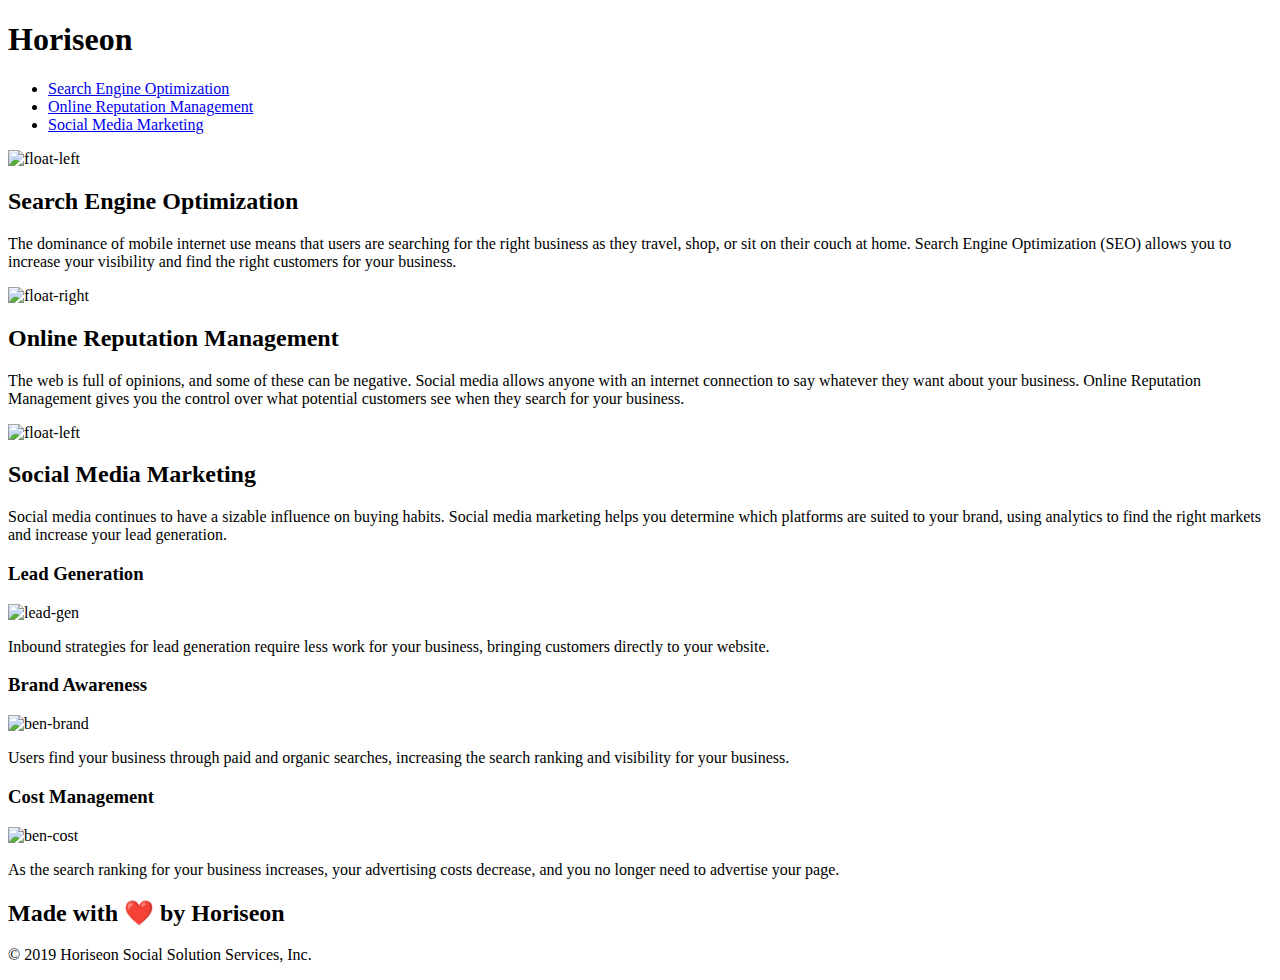
==== index.html @ 897d2905 "Fixed html" ====
<!DOCTYPE html>
<html lang="en-us">

<head>
    <meta charset="UTF-8" />
    <link rel="stylesheet" href="./assets/css/style.css">
    <title>Horiseon</title>
</head>

<!-- This is a body that contains headers, sections, articles, and a footer.   -->
<body>
    <header class="header">
        <h1>Hori<a class="seo">seo</a>n</h1>

        <!--This is the navigation header.    -->
        <nav>
            <ul>
                <li>
                    <a href="#search-engine-optimization">Search Engine Optimization</a>
                </li>
                <li>
                    <a href="#online-reputation-management">Online Reputation Management</a>
                </li>
                <li>
                    <a href="#social-media-marketing">Social Media Marketing</a>
                </li>
            </ul>
        </nav>
    </header>
    <section class="hero"></section>
    <!--This is an article that contains multiple sections. -->
    <main class="content">
        <header class="search-engine-optimization">
            <img src="./assets/images/search-engine-optimization.jpg" alt="float-left" />
            <h2>Search Engine Optimization</h2>
            <p>
                The dominance of mobile internet use means that users are searching for the right business as they travel, shop, or sit on their couch at home. Search Engine Optimization (SEO) allows you to increase your visibility and find the right customers for your business.
            </p>
        </header>
        <section id="online-reputation-management" class="online-reputation-management">
            <img src="./assets/images/online-reputation-management.jpg" alt="float-right" />
            <h2>Online Reputation Management</h2>
            <p>
                The web is full of opinions, and some of these can be negative. Social media allows anyone with an internet connection to say whatever they want about your business. Online Reputation Management gives you the control over what potential customers see when they search for your business.
            </p>
        </section>
        <section id="social-media-marketing" class="social-media-marketing">
            <img src="./assets/images/social-media-marketing.jpg" alt="float-left" />
            <h2>Social Media Marketing</h2>
            <p>
                Social media continues to have a sizable influence on buying habits. Social media marketing helps you determine which platforms are suited to your brand, using analytics to find the right markets and increase your lead generation.
            </p>
        </section>
    </main>
    <!--This is the side page section that contain multiple sections.-->
    <aside class="benefits">
        <section class="benefit-lead">
            <h3>Lead Generation</h3>
            <img src="./assets/images/lead-generation.png" alt="lead-gen"/>
            <p>
                Inbound strategies for lead generation require less work for your business, bringing customers directly to your website.
            </p>
        </section>
        <section class="benefit-brand">
            <h3>Brand Awareness</h3>
            <img src="./assets/images/brand-awareness.png" alt="ben-brand"/>
            <p>
                Users find your business through paid and organic searches, increasing the search ranking and visibility for your business.
            </p>
        </section>
        <section class="benefit-cost">
            <h3>Cost Management</h3>
            <img src="./assets/images/cost-management.png" alt="ben-cost"></img>
            <p>
                As the search ranking for your business increases, your advertising costs decrease, and you no longer need to advertise your page.
            </p>
        </section>
    </aside>
    <!--This is the footer.-->
    <footer class="footer">
        <h2>Made with ❤️️ by Horiseon</h2>
        <p>
            &copy; 2019 Horiseon Social Solution Services, Inc.
        </p>
    </footer>
</body>

</html>
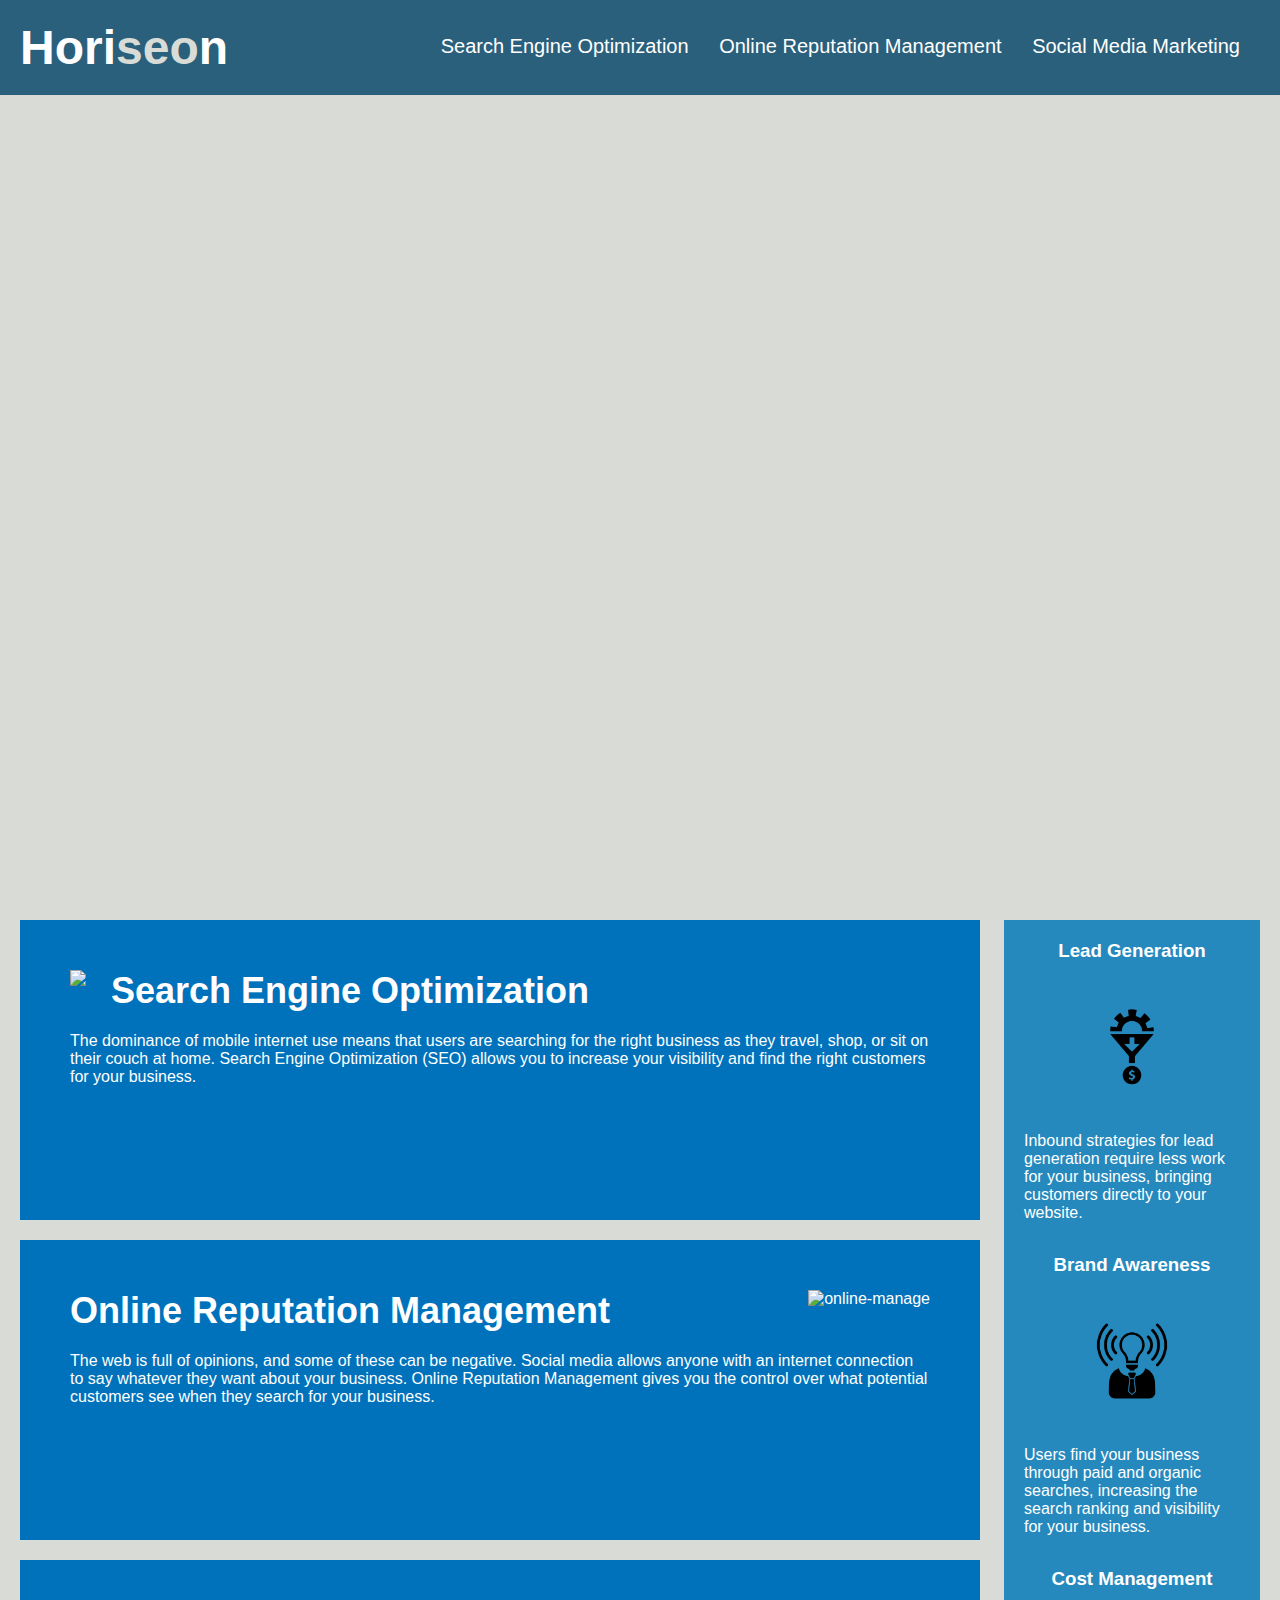
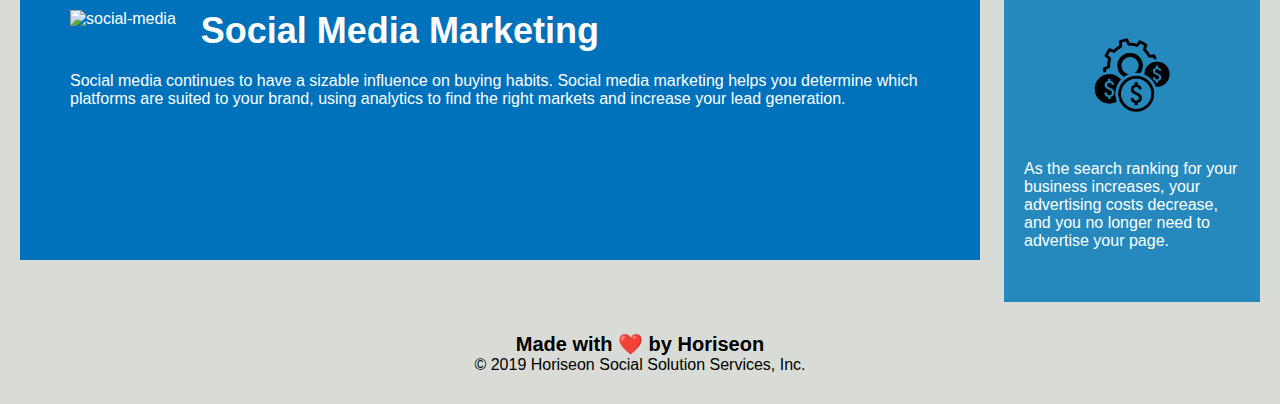
==== commit 07b651d9: "Linked html to correct folders" ====
--- a/index.html
+++ b/index.html
@@ -3,7 +3,7 @@
 
 <head>
     <meta charset="UTF-8" />
-    <link rel="stylesheet" href="./assets/css/style.css">
+    <link rel="stylesheet" href="./develop/assets/css/style.css">
     <title>Horiseon</title>
 </head>
 
@@ -31,21 +31,21 @@
     <!--This is an article that contains multiple sections. -->
     <main class="content">
         <header class="search-engine-optimization">
-            <img src="./assets/images/search-engine-optimization.jpg" alt="float-left" />
+            <img src="./develop/assets/images/search-engine-optimization.jpg" class="float-left" />
             <h2>Search Engine Optimization</h2>
             <p>
                 The dominance of mobile internet use means that users are searching for the right business as they travel, shop, or sit on their couch at home. Search Engine Optimization (SEO) allows you to increase your visibility and find the right customers for your business.
             </p>
         </header>
         <section id="online-reputation-management" class="online-reputation-management">
-            <img src="./assets/images/online-reputation-management.jpg" alt="float-right" />
+            <img src="./develop/assets/images/online-reputation-management.jpg" alt="online-manage" class="float-right" />
             <h2>Online Reputation Management</h2>
             <p>
                 The web is full of opinions, and some of these can be negative. Social media allows anyone with an internet connection to say whatever they want about your business. Online Reputation Management gives you the control over what potential customers see when they search for your business.
             </p>
         </section>
         <section id="social-media-marketing" class="social-media-marketing">
-            <img src="./assets/images/social-media-marketing.jpg" alt="float-left" />
+            <img src="./develop/assets/images/social-media-marketing.jpg" alt="social-media" class="float-left" />
             <h2>Social Media Marketing</h2>
             <p>
                 Social media continues to have a sizable influence on buying habits. Social media marketing helps you determine which platforms are suited to your brand, using analytics to find the right markets and increase your lead generation.
@@ -56,21 +56,21 @@
     <aside class="benefits">
         <section class="benefit-lead">
             <h3>Lead Generation</h3>
-            <img src="./assets/images/lead-generation.png" alt="lead-gen"/>
+            <img src="./develop/assets/images/lead-generation.png" alt="lead-gen"/>
             <p>
                 Inbound strategies for lead generation require less work for your business, bringing customers directly to your website.
             </p>
         </section>
         <section class="benefit-brand">
             <h3>Brand Awareness</h3>
-            <img src="./assets/images/brand-awareness.png" alt="ben-brand"/>
+            <img src="./develop/assets/images/brand-awareness.png" alt="ben-brand"/>
             <p>
                 Users find your business through paid and organic searches, increasing the search ranking and visibility for your business.
             </p>
         </section>
         <section class="benefit-cost">
             <h3>Cost Management</h3>
-            <img src="./assets/images/cost-management.png" alt="ben-cost"></img>
+            <img src="./develop/assets/images/cost-management.png" alt="ben-cost"></img>
             <p>
                 As the search ranking for your business increases, your advertising costs decrease, and you no longer need to advertise your page.
             </p>
--- a/develop/assets/css/style.css
+++ b/develop/assets/css/style.css
@@ -0,0 +1,200 @@
+* {
+    box-sizing: border-box;
+    padding: 0;
+    margin: 0;
+}
+
+body {
+    background-color: #d9dcd6;
+}
+
+.header {
+    padding: 20px;
+    font-family: 'Trebuchet MS', 'Lucida Sans Unicode', 'Lucida Grande', 'Lucida Sans', Arial, sans-serif;
+    background-color: #2a607c;
+    color: #ffffff;
+}
+
+.header h1 {
+    display: inline-block;
+    font-size: 48px;
+}
+
+.header h1 .seo {
+    color: #d9dcd6;
+}
+
+/* h2 tag makes it look like a upper right navigation bar. */
+.header nav {
+    padding-top: 15px;
+    margin-right: 20px;
+    float: right;
+    font-family: 'Gill Sans', 'Gill Sans MT', Calibri, 'Trebuchet MS', sans-serif;
+    font-size: 20px;
+}
+
+.header nav ul {
+    list-style-type: none;
+}
+
+.header nav ul li {
+    display: inline-block;
+    margin-left: 25px;
+}
+
+a {
+    color: #ffffff;
+    text-decoration: none;
+}
+
+p {
+    font-size: 16px;
+}
+
+.hero {
+    height: 800px;
+    width: 100%;
+    margin-bottom: 25px;
+    background-image: url("../images/digital-marketing-meeting.jpg");
+    background-size: cover;
+    background-position: center;
+}
+
+.float-left {
+    float: left;
+    margin-right: 25px;
+}
+
+.float-right {
+    float: right;
+    margin-left: 25px;
+}
+
+.content {
+    width: 75%;
+    display: inline-block;
+    margin-left: 20px;
+}
+
+.benefits {
+    margin-right: 20px;
+    padding: 20px;
+    clear: both;
+    float: right;
+    width: 20%;
+    height: 100%;
+    font-family: 'Gill Sans', 'Gill Sans MT', Calibri, 'Trebuchet MS', sans-serif;
+    background-color: #2589bd;
+}
+
+.benefit-lead {
+    margin-bottom: 32px;
+    color: #ffffff;
+}
+
+.benefit-brand {
+    margin-bottom: 32px;
+    color: #ffffff;
+}
+
+.benefit-cost {
+    margin-bottom: 32px;
+    color: #ffffff;
+}
+
+.benefit-lead h3 {
+    margin-bottom: 10px;
+    text-align: center;
+}
+
+.benefit-brand h3 {
+    margin-bottom: 10px;
+    text-align: center;
+}
+
+.benefit-cost h3 {
+    margin-bottom: 10px;
+    text-align: center;
+}
+
+.benefit-lead img {
+    display: block;
+    margin: 10px auto;
+    max-width: 150px;
+}
+
+.benefit-brand img {
+    display: block;
+    margin: 10px auto;
+    max-width: 150px;
+}
+
+.benefit-cost img {
+    display: block;
+    margin: 10px auto;
+    max-width: 150px;
+}
+
+.search-engine-optimization {
+    margin-bottom: 20px;
+    padding: 50px;
+    height: 300px;
+    font-family: 'Gill Sans', 'Gill Sans MT', Calibri, 'Trebuchet MS', sans-serif;
+    background-color: #0072bb;
+    color: #ffffff;
+}
+
+.online-reputation-management {
+    margin-bottom: 20px;
+    padding: 50px;
+    height: 300px;
+    font-family: 'Gill Sans', 'Gill Sans MT', Calibri, 'Trebuchet MS', sans-serif;
+    background-color: #0072bb;
+    color: #ffffff;
+}
+
+.social-media-marketing {
+    margin-bottom: 20px;
+    padding: 50px;
+    height: 300px;
+    font-family: 'Gill Sans', 'Gill Sans MT', Calibri, 'Trebuchet MS', sans-serif;
+    background-color: #0072bb;
+    color: #ffffff;
+}
+
+.search-engine-optimization img {
+    max-height: 200px;
+}
+
+.online-reputation-management img {
+    max-height: 200px;
+}
+
+.social-media-marketing img {
+    max-height: 200px;
+}
+
+.search-engine-optimization h2 {
+    margin-bottom: 20px;
+    font-size: 36px;
+}
+
+.online-reputation-management h2 {
+    margin-bottom: 20px;
+    font-size: 36px;
+}
+
+.social-media-marketing h2 {
+    margin-bottom: 20px;
+    font-size: 36px;
+}
+
+.footer {
+    padding: 30px;
+    clear: both;
+    font-family: 'Trebuchet MS', 'Lucida Sans Unicode', 'Lucida Grande', 'Lucida Sans', Arial, sans-serif;
+    text-align: center;
+}
+.footer h2 {
+    font-size: 20px;
+}
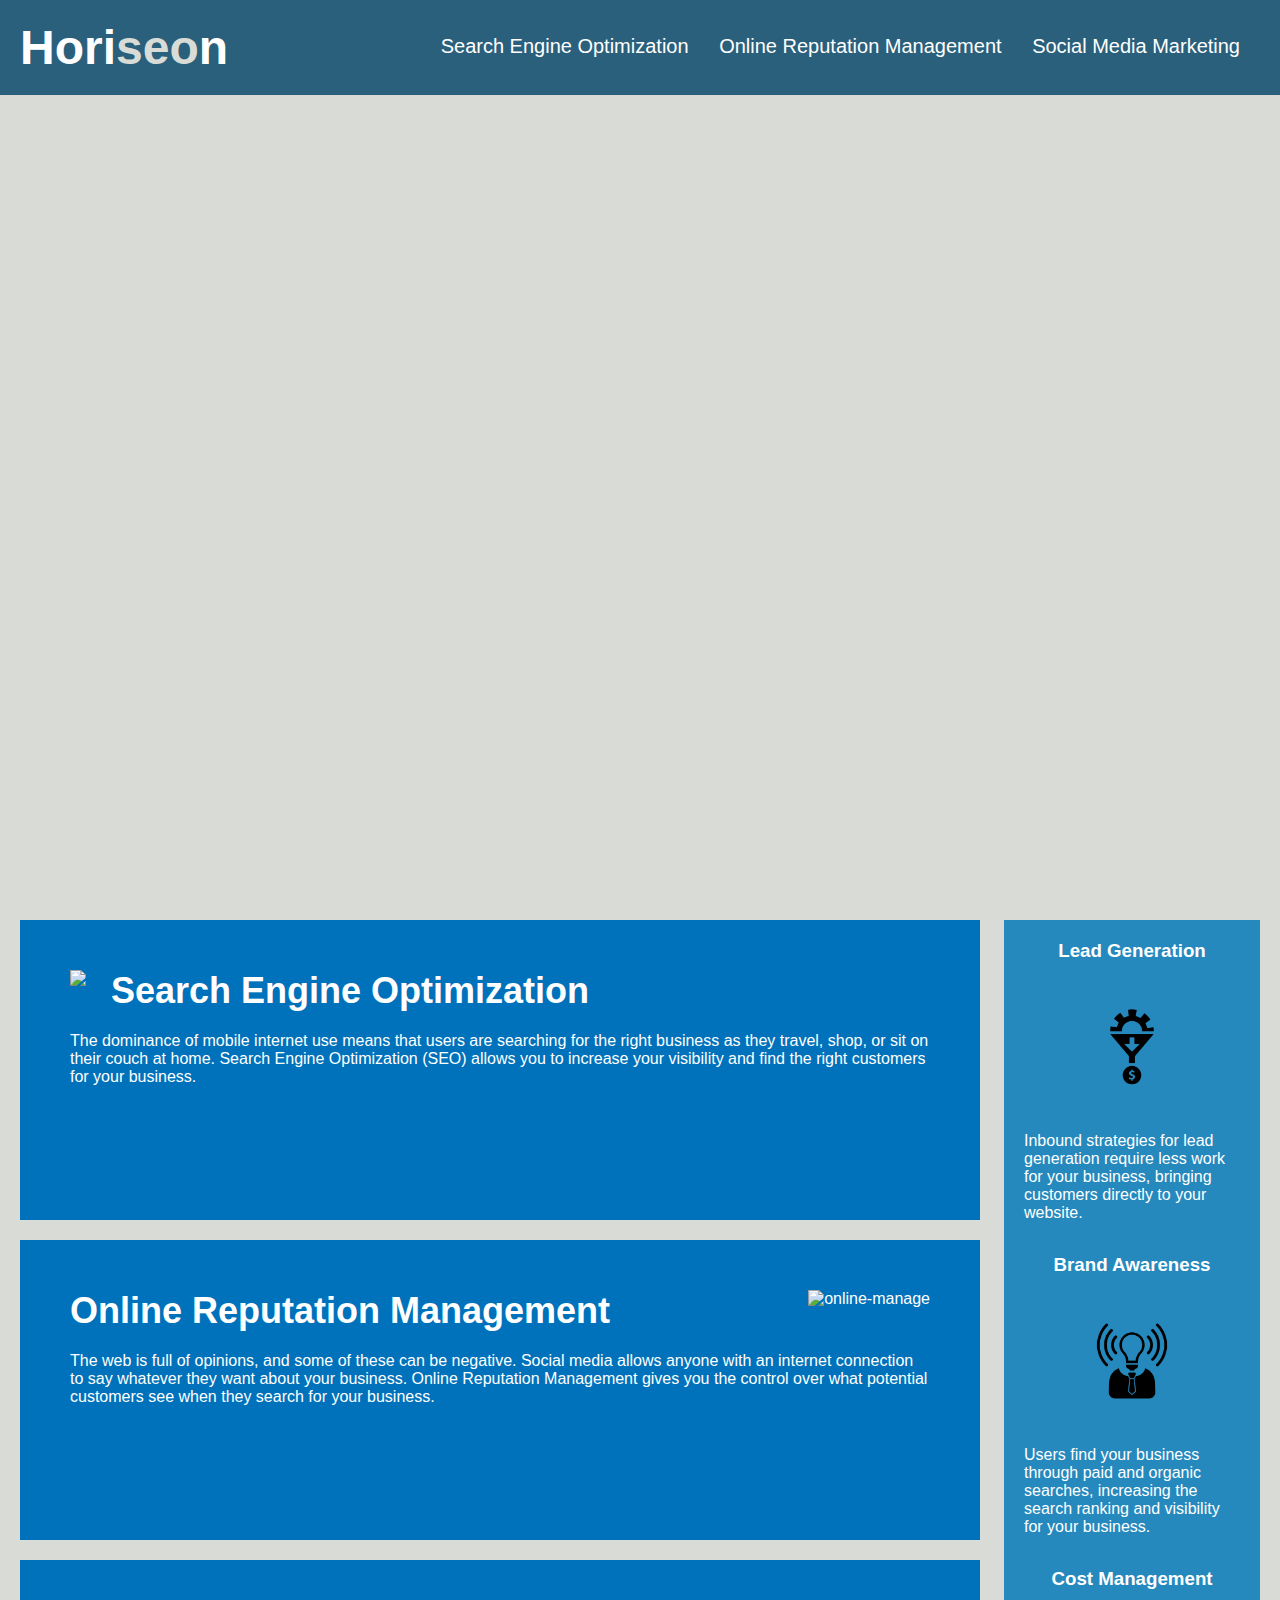
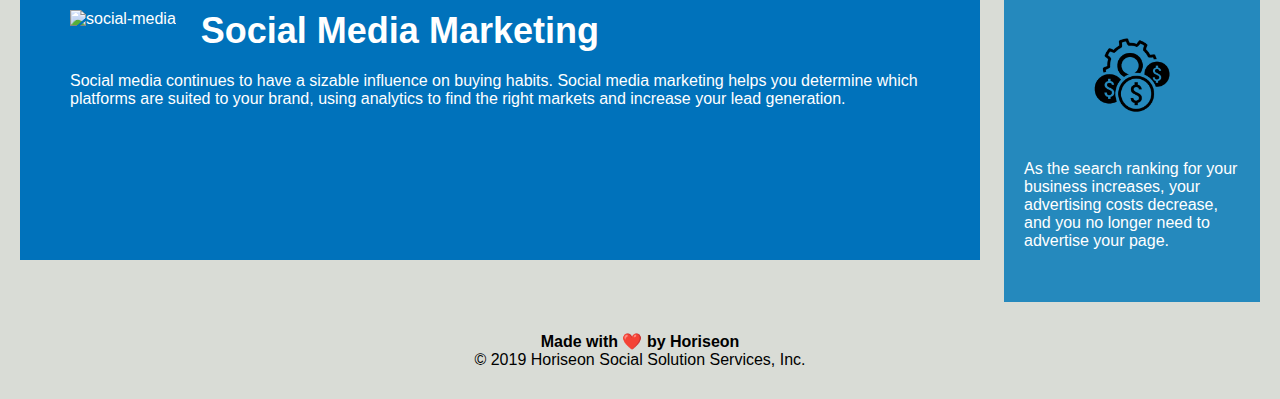
==== commit 6870fa1c: "Fixed second attempt remarks" ====
--- a/index.html
+++ b/index.html
@@ -3,7 +3,7 @@
 
 <head>
     <meta charset="UTF-8" />
-    <link rel="stylesheet" href="./develop/assets/css/style.css">
+    <link rel="stylesheet" href="./assets/css/style.css">
     <title>Horiseon</title>
 </head>
 
@@ -30,22 +30,22 @@
     <section class="hero"></section>
     <!--This is an article that contains multiple sections. -->
     <main class="content">
-        <header class="search-engine-optimization">
-            <img src="./develop/assets/images/search-engine-optimization.jpg" class="float-left" />
+        <header id="search-engine-optimization" class="search-engine-optimization">
+            <img src="./assets/images/search-engine-optimization.jpg" class="float-left" />
             <h2>Search Engine Optimization</h2>
             <p>
                 The dominance of mobile internet use means that users are searching for the right business as they travel, shop, or sit on their couch at home. Search Engine Optimization (SEO) allows you to increase your visibility and find the right customers for your business.
             </p>
         </header>
         <section id="online-reputation-management" class="online-reputation-management">
-            <img src="./develop/assets/images/online-reputation-management.jpg" alt="online-manage" class="float-right" />
+            <img src="./assets/images/online-reputation-management.jpg" alt="online-manage" class="float-right" />
             <h2>Online Reputation Management</h2>
             <p>
                 The web is full of opinions, and some of these can be negative. Social media allows anyone with an internet connection to say whatever they want about your business. Online Reputation Management gives you the control over what potential customers see when they search for your business.
             </p>
         </section>
         <section id="social-media-marketing" class="social-media-marketing">
-            <img src="./develop/assets/images/social-media-marketing.jpg" alt="social-media" class="float-left" />
+            <img src="./assets/images/social-media-marketing.jpg" alt="social-media" class="float-left" />
             <h2>Social Media Marketing</h2>
             <p>
                 Social media continues to have a sizable influence on buying habits. Social media marketing helps you determine which platforms are suited to your brand, using analytics to find the right markets and increase your lead generation.
@@ -56,21 +56,21 @@
     <aside class="benefits">
         <section class="benefit-lead">
             <h3>Lead Generation</h3>
-            <img src="./develop/assets/images/lead-generation.png" alt="lead-gen"/>
+            <img src="./assets/images/lead-generation.png" alt="lead-gen"/>
             <p>
                 Inbound strategies for lead generation require less work for your business, bringing customers directly to your website.
             </p>
         </section>
         <section class="benefit-brand">
             <h3>Brand Awareness</h3>
-            <img src="./develop/assets/images/brand-awareness.png" alt="ben-brand"/>
+            <img src="./assets/images/brand-awareness.png" alt="ben-brand"/>
             <p>
                 Users find your business through paid and organic searches, increasing the search ranking and visibility for your business.
             </p>
         </section>
         <section class="benefit-cost">
             <h3>Cost Management</h3>
-            <img src="./develop/assets/images/cost-management.png" alt="ben-cost"></img>
+            <img src="./assets/images/cost-management.png" alt="ben-cost"></img>
             <p>
                 As the search ranking for your business increases, your advertising costs decrease, and you no longer need to advertise your page.
             </p>
@@ -78,7 +78,7 @@
     </aside>
     <!--This is the footer.-->
     <footer class="footer">
-        <h2>Made with ❤️️ by Horiseon</h2>
+        <h4>Made with ❤️️ by Horiseon</h4>
         <p>
             &copy; 2019 Horiseon Social Solution Services, Inc.
         </p>
--- a/assets/css/style.css
+++ b/assets/css/style.css
@@ -0,0 +1,134 @@
+/*The astrick applies the following css initally, then changed if the respective class/ID is called */
+* {
+    box-sizing: border-box;
+    padding: 0;
+    margin: 0;
+}
+
+body {
+    background-color: #d9dcd6;
+}
+
+.header {
+    padding: 20px;
+    font-family: 'Trebuchet MS', 'Lucida Sans Unicode', 'Lucida Grande', 'Lucida Sans', Arial, sans-serif;
+    background-color: #2a607c;
+    color: #ffffff;
+}
+
+.header h1 {
+    display: inline-block;
+    font-size: 48px;
+}
+
+.header h1 .seo {
+    color: #d9dcd6;
+}
+
+/* nav tag makes the nav bar appeat to the upper right corner */
+.header nav {
+    padding-top: 15px;
+    margin-right: 20px;
+    float: right;
+    font-family: 'Gill Sans', 'Gill Sans MT', Calibri, 'Trebuchet MS', sans-serif;
+    font-size: 20px;
+}
+
+.header nav ul {
+    list-style-type: none;
+}
+
+.header nav ul li {
+    display: inline-block;
+    margin-left: 25px;
+}
+
+a {
+    color: #ffffff;
+    text-decoration: none;
+}
+
+p {
+    font-size: 16px;
+}
+
+.hero {
+    height: 800px;
+    width: 100%;
+    margin-bottom: 25px;
+    background-image: url("../images/digital-marketing-meeting.jpg");
+    background-size: cover;
+    background-position: center;
+}
+
+.float-left {
+    float: left;
+    margin-right: 25px;
+}
+
+.float-right {
+    float: right;
+    margin-left: 25px;
+}
+
+.content {
+    width: 75%;
+    display: inline-block;
+    margin-left: 20px;
+}
+
+.benefits {
+    margin-right: 20px;
+    padding: 20px;
+    clear: both;
+    float: right;
+    width: 20%;
+    height: 100%;
+    font-family: 'Gill Sans', 'Gill Sans MT', Calibri, 'Trebuchet MS', sans-serif;
+    background-color: #2589bd;
+}
+/* Combined three classes to have the same CSS code*/
+.benefit-lead, .benefit-brand, .benefit-cost {
+    margin-bottom: 32px;
+    color: #ffffff;
+}
+
+/* Combined the three class headers to have the same CSS code*/
+.benefit-lead h3, .benefit-brand h3, .benefit-cost h3 {
+    margin-bottom: 10px;
+    text-align: center;
+}
+ /* Combined class img's to have the same CSS code*/
+.benefit-lead img, .benefit-brand img, .benefit-cost img{
+    display: block;
+    margin: 10px auto;
+    max-width: 150px;
+}
+/*Combined three classes to have the same CSS code */
+.search-engine-optimization, .online-reputation-management, .social-media-marketing {
+    margin-bottom: 20px;
+    padding: 50px;
+    height: 300px;
+    font-family: 'Gill Sans', 'Gill Sans MT', Calibri, 'Trebuchet MS', sans-serif;
+    background-color: #0072bb;
+    color: #ffffff;
+}
+
+.search-engine-optimization img, .online-reputation-management img, .social-media-marketing img {
+    max-height: 200px;
+}
+
+.search-engine-optimization h2, .online-reputation-management h2, .social-media-marketing h2 {
+    margin-bottom: 20px;
+    font-size: 36px;
+}
+
+.footer {
+    padding: 30px;
+    clear: both;
+    font-family: 'Trebuchet MS', 'Lucida Sans Unicode', 'Lucida Grande', 'Lucida Sans', Arial, sans-serif;
+    text-align: center;
+}
+.footer h2 {
+    font-size: 20px;
+}
